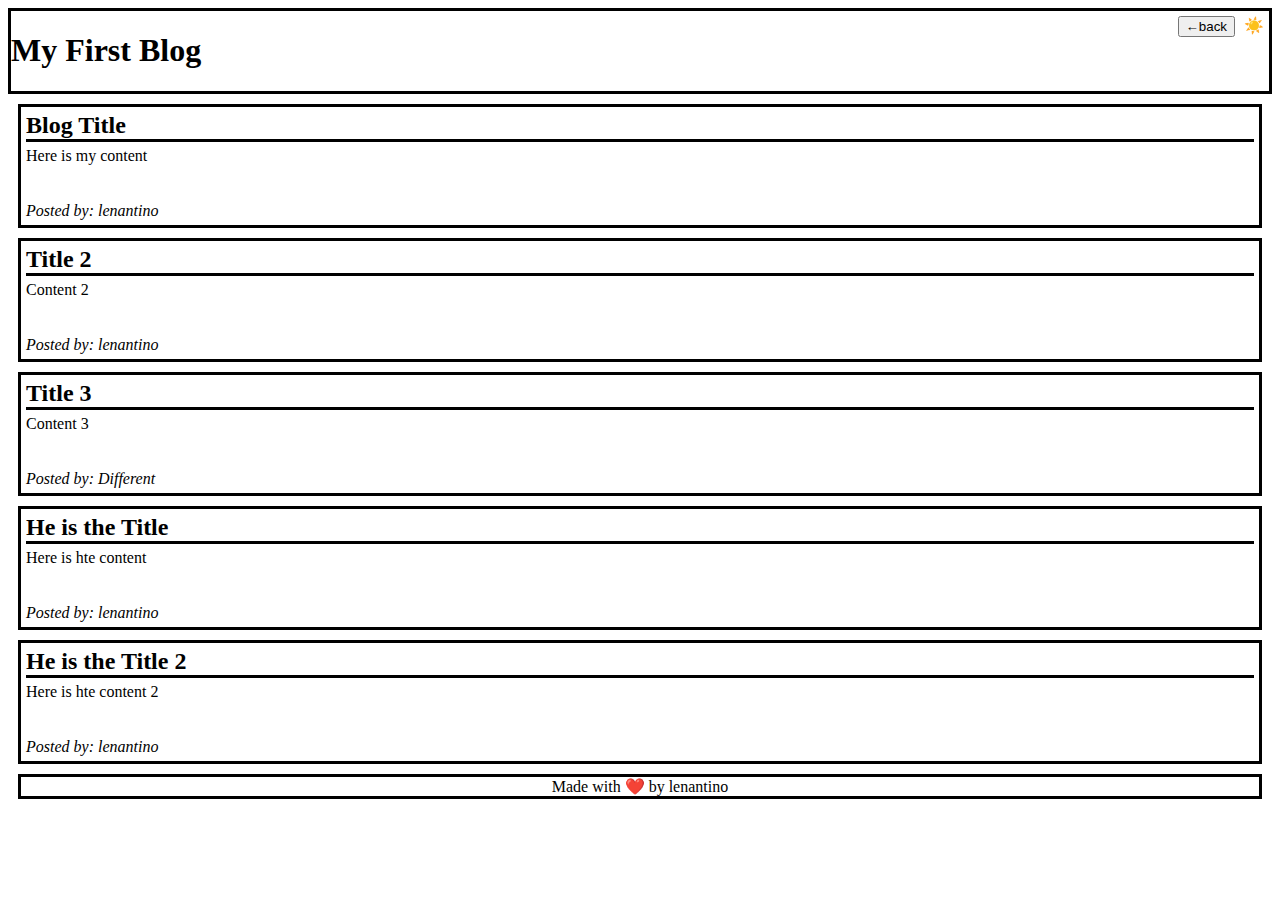
==== blog.html @ ac9cb3ab "created files and directories" ====
<!DOCTYPE html>
<html lang="en">
<head>
    <meta charset="UTF-8">
    <meta name="viewport" content="width=device-width, initial-scale=1.0">
    <title>My First Blog, form</title>
    <link rel="stylesheet" href="./assets/css/form.css">
</head>
<body>
    <header>
        <h1>My First Blog</h1>
        <div>
            <button class="inline-block"> <span>&#8592;</span>back</button>
            <p class="inline-block">☀️</p>
        </div>
    </header>
    <section>
        <h2>Blog Title</h2>
        <p class="content">Here is my content</p>
        <p class="author">Posted by: lenantino</p>
    </section>
    <section>
        <h2>Title 2</h2>
        <p class="content">Content 2</p>
        <p class="author">Posted by: lenantino</p>
    </section>
    <section>
        <h2>Title 3</h2>
        <p class="content">Content 3</p>
        <p class="author">Posted by: Different</p>
    </section>
    <section>
        <h2>He is the Title</h2>
        <p class="content">Here is hte content</p>
        <p class="author">Posted by: lenantino</p>
    </section>
    <section>
        <h2>He is the Title 2</h2>
        <p class="content">Here is hte content 2</p>
        <p class="author">Posted by: lenantino</p>
    </section>
    <footer>Made with ❤️ by lenantino</footer>
   
</body>
</html>
---- assets/css/form.css ----
*,
*::before,
*::after {
  box-sizing: border-box;
  position: relative;
}

header{
    border: solid black;
    position: relative;
    
}

section{
    border: solid black;
    margin: 10px;
}

footer {
    border: solid black;
    text-align: center;
    margin: 10px;
}

button{
    position: relative;

}

.inline-block{
    display: inline-block;

}

div {
    position: absolute;
    top: 0px;
    right: 0px;
}

h2 {
    border-bottom: solid black;
    margin: 5px;
}

p {
    margin: 5px;
}

.content{
    height: 50px;
}

.author{
    font-style: italic;
}
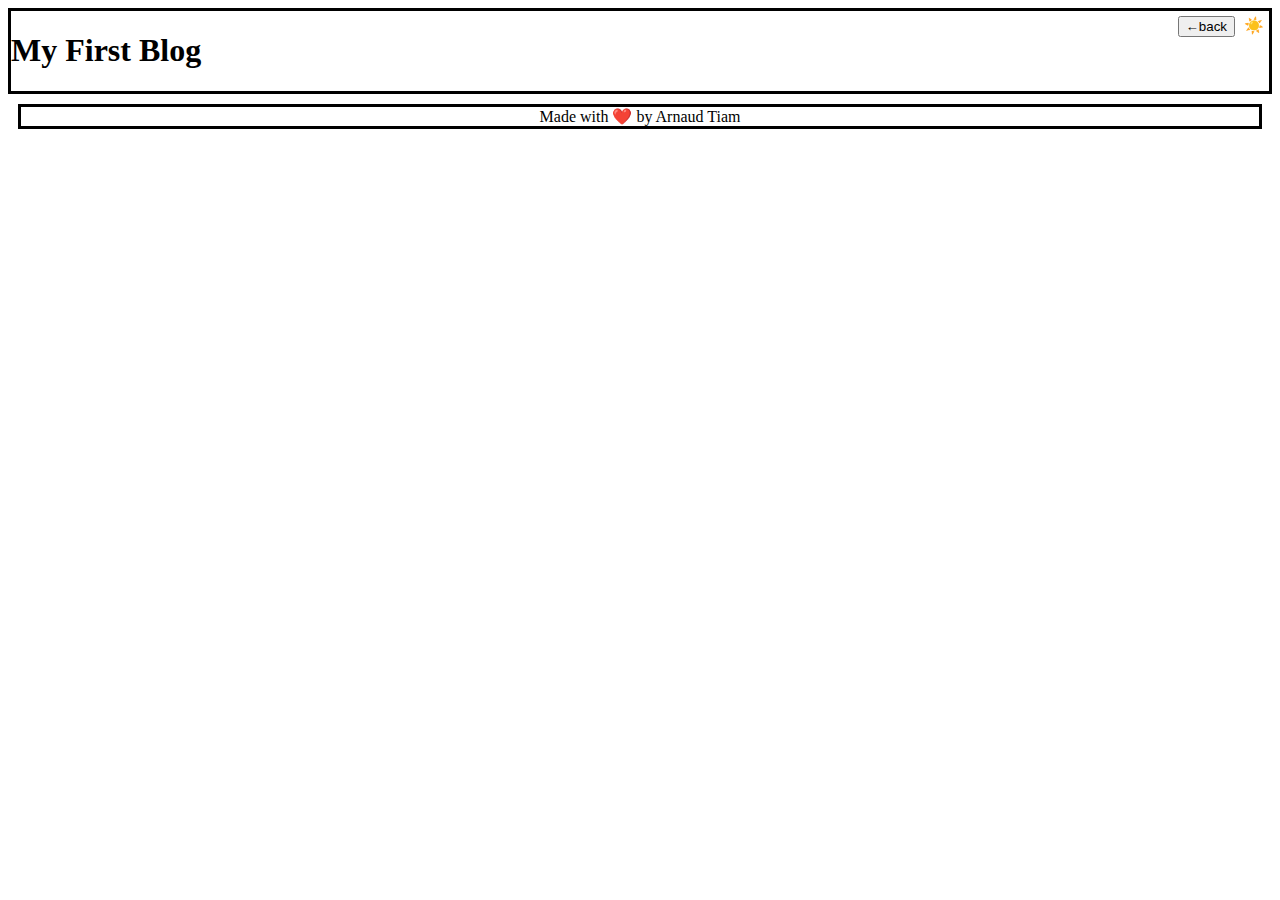
==== commit 34074fd5: "Update style.css, blog.js, logic.js and blog.html" ====
--- a/blog.html
+++ b/blog.html
@@ -10,36 +10,14 @@
     <header>
         <h1>My First Blog</h1>
         <div>
-            <button class="inline-block"> <span>&#8592;</span>back</button>
+            <button class="inline-block" id="back"> <span>&#8592;</span>back</button>
             <p class="inline-block">☀️</p>
         </div>
     </header>
-    <section>
-        <h2>Blog Title</h2>
-        <p class="content">Here is my content</p>
-        <p class="author">Posted by: lenantino</p>
-    </section>
-    <section>
-        <h2>Title 2</h2>
-        <p class="content">Content 2</p>
-        <p class="author">Posted by: lenantino</p>
-    </section>
-    <section>
-        <h2>Title 3</h2>
-        <p class="content">Content 3</p>
-        <p class="author">Posted by: Different</p>
-    </section>
-    <section>
-        <h2>He is the Title</h2>
-        <p class="content">Here is hte content</p>
-        <p class="author">Posted by: lenantino</p>
-    </section>
-    <section>
-        <h2>He is the Title 2</h2>
-        <p class="content">Here is hte content 2</p>
-        <p class="author">Posted by: lenantino</p>
-    </section>
-    <footer>Made with ❤️ by lenantino</footer>
-   
+    <main id="blogs">
+
+    </main>
+    <footer>Made with ❤️ by Arnaud Tiam</footer>
+   <script src="./assets/js/blog.js"></script>
 </body>
 </html>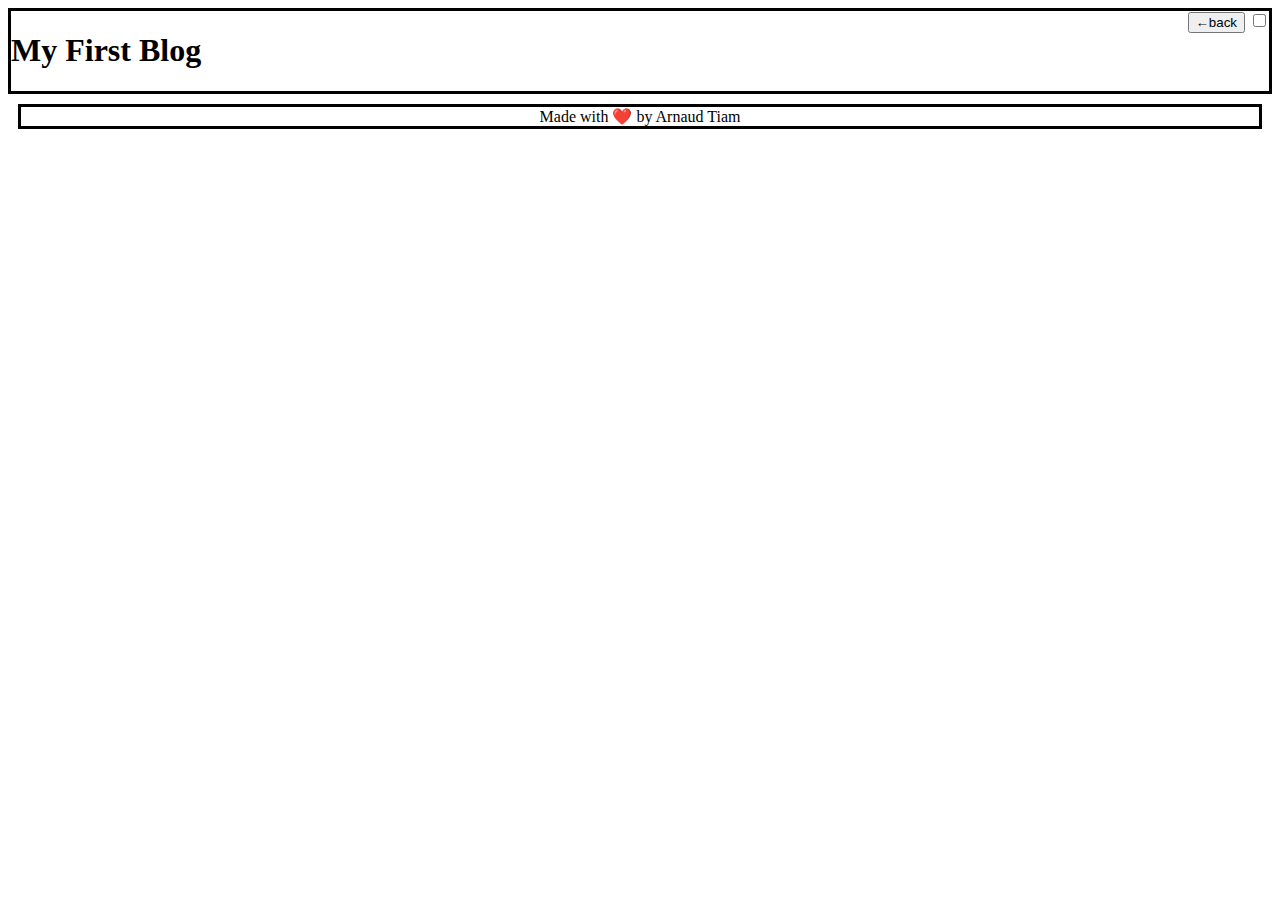
==== commit 93a71802: "Updated" ====
--- a/blog.html
+++ b/blog.html
@@ -1,23 +1,26 @@
 <!DOCTYPE html>
 <html lang="en">
-<head>
-    <meta charset="UTF-8">
-    <meta name="viewport" content="width=device-width, initial-scale=1.0">
+  <head>
+    <meta charset="UTF-8" />
+    <meta name="viewport" content="width=device-width, initial-scale=1.0" />
     <title>My First Blog, form</title>
-    <link rel="stylesheet" href="./assets/css/form.css">
-</head>
-<body>
+    <link rel="stylesheet" href="./assets/css/form.css" />
+  </head>
+  <body class="global dark">
     <header>
-        <h1>My First Blog</h1>
-        <div>
-            <button class="inline-block" id="back"> <span>&#8592;</span>back</button>
-            <p class="inline-block">☀️</p>
-        </div>
+      <h1>My First Blog</h1>
+      <div>
+        <button class="inline-block" id="back"><span>&#8592;</span>back</button>
+        <label class="switchmode col">
+          <input type="checkbox" id="light-Dark-Mode"/>
+          <span class="slider round"></span>
+        </label>
+      </div>
+
     </header>
-    <main id="blogs">
+    <main id="blogs"></main>
+    <footer>Made with ❤️ by Arnaud Tiam</footer>
 
-    </main>
-    <footer>Made with ❤️ by Arnaud Tiam</footer>
-   <script src="./assets/js/blog.js"></script>
-</body>
-</html>+    <script src="./assets/js/blog.js"></script>
+  </body>
+</html>
--- a/assets/css/form.css
+++ b/assets/css/form.css
@@ -53,4 +53,5 @@
 
 .author{
     font-style: italic;
-}+}
+
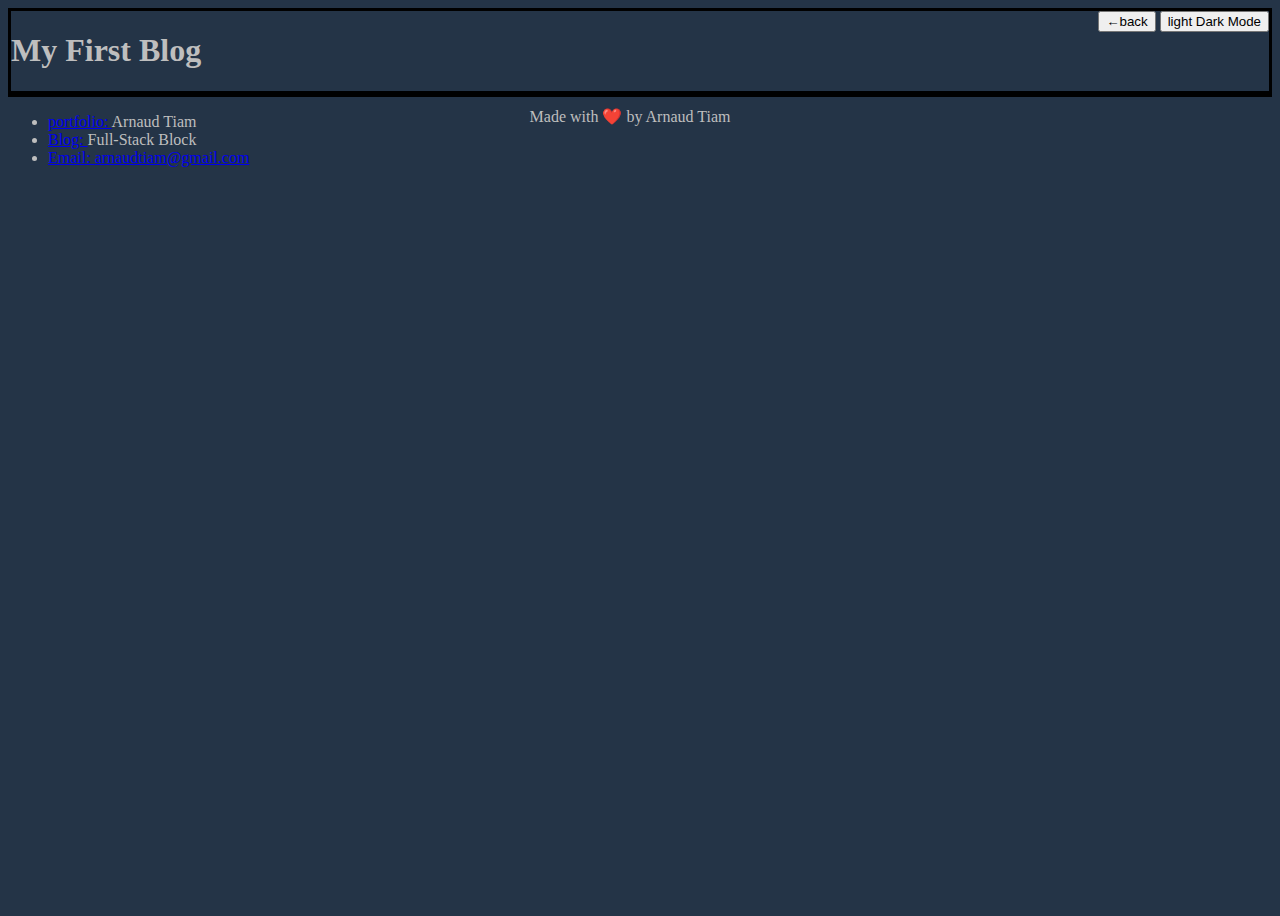
==== commit cb0023dd: "update files" ====
--- a/blog.html
+++ b/blog.html
@@ -1,26 +1,47 @@
 <!DOCTYPE html>
 <html lang="en">
-  <head>
-    <meta charset="UTF-8" />
-    <meta name="viewport" content="width=device-width, initial-scale=1.0" />
-    <title>My First Blog, form</title>
-    <link rel="stylesheet" href="./assets/css/form.css" />
-  </head>
-  <body class="global dark">
-    <header>
-      <h1>My First Blog</h1>
-      <div>
-        <button class="inline-block" id="back"><span>&#8592;</span>back</button>
-        <label class="switchmode col">
-          <input type="checkbox" id="light-Dark-Mode"/>
-          <span class="slider round"></span>
-        </label>
-      </div>
 
-    </header>
-    <main id="blogs"></main>
-    <footer>Made with ❤️ by Arnaud Tiam</footer>
+<head>
+  <meta charset="UTF-8" />
+  <meta name="viewport" content="width=device-width, initial-scale=1.0" />
+  <title>My First Blog, form</title>
+  <link rel="stylesheet" href="./assets/css/blog.css" />
+</head>
 
-    <script src="./assets/js/blog.js"></script>
-  </body>
-</html>
+<body class="global dark">
+  <header>
+    <h1>My First Blog</h1>
+    <div>
+      <button class="inline-block" id="back"><span>&#8592;</span>back</button>
+      <button id="light-Dark-Mode">light Dark Mode</button>
+    </div>
+  </header>
+  <main id="blogs"></main>
+  <footer>
+    <div class="footer1">Made with ❤️ by Arnaud Tiam</div>
+    <div class="footer2">
+      <ul id="space-evently">
+        <!--The user will click and it will dial the phone number-->
+        <li>
+          <!--The user will click and it will direct to my githup repo-->
+          <a href="https://atiam.github.io/employees-portfolio_Arnaud-Tiam/"><span>portfolio: </span></a>Arnaud Tiam</a>
+        </li>
+        <!--The user will click and it will direct to the email-->
+        <li>
+          <!--The user will click and it will direct to my githup repo-->
+          <a href="https://atiam.github.io/two-page-blog-site_Arnaud-Tiam/"><span>Blog: </span></a>Full-Stack Block</a>
+        </li>
+
+        <li>
+          <a href="mailto:arnaudtiam50@gmail.com"><span>Email: </span>arnaudtiam@gmail.com</a>
+        </li>
+
+      </ul>
+    </div>
+
+  </footer>
+
+  <script src="./assets/js/blog.js"></script>
+</body>
+
+</html>--- a/assets/css/blog.css
+++ b/assets/css/blog.css
@@ -0,0 +1,86 @@
+/* Dark Mode */
+.dark {
+  background-color:#243447;
+  height: 100vh;
+  color: #bebebe
+ 
+}
+
+
+/* Light Mode */
+.light {
+  background-color: #f0ead6;
+  color: black;
+  height: 100vh;
+}
+
+
+*,
+*::before,
+*::after {
+  box-sizing: border-box;
+  position: relative;
+}
+
+header{
+    border: solid black;
+    position: relative;
+    
+}
+
+section{
+    border: solid black;
+    margin: 10px;
+}
+
+footer {
+    border-top: solid black;
+}
+
+.footer1{
+    text-align: center;
+    margin: 10px;
+    width: 100%;
+}
+
+.footer2{
+        right: 0px;
+        position: relative;
+        bottom: 5px;
+        width: 250px;
+
+}
+
+button{
+    position: relative;
+
+}
+
+.inline-block{
+    display: inline-block;
+
+}
+
+div {
+    position: absolute;
+    top: 0px;
+    right: 0px;
+}
+
+h2 {
+    border-bottom: solid black;
+    margin: 5px;
+}
+
+p {
+    margin: 5px;
+}
+
+.content{
+    height: 50px;
+}
+
+.author{
+    font-style: italic;
+}
+
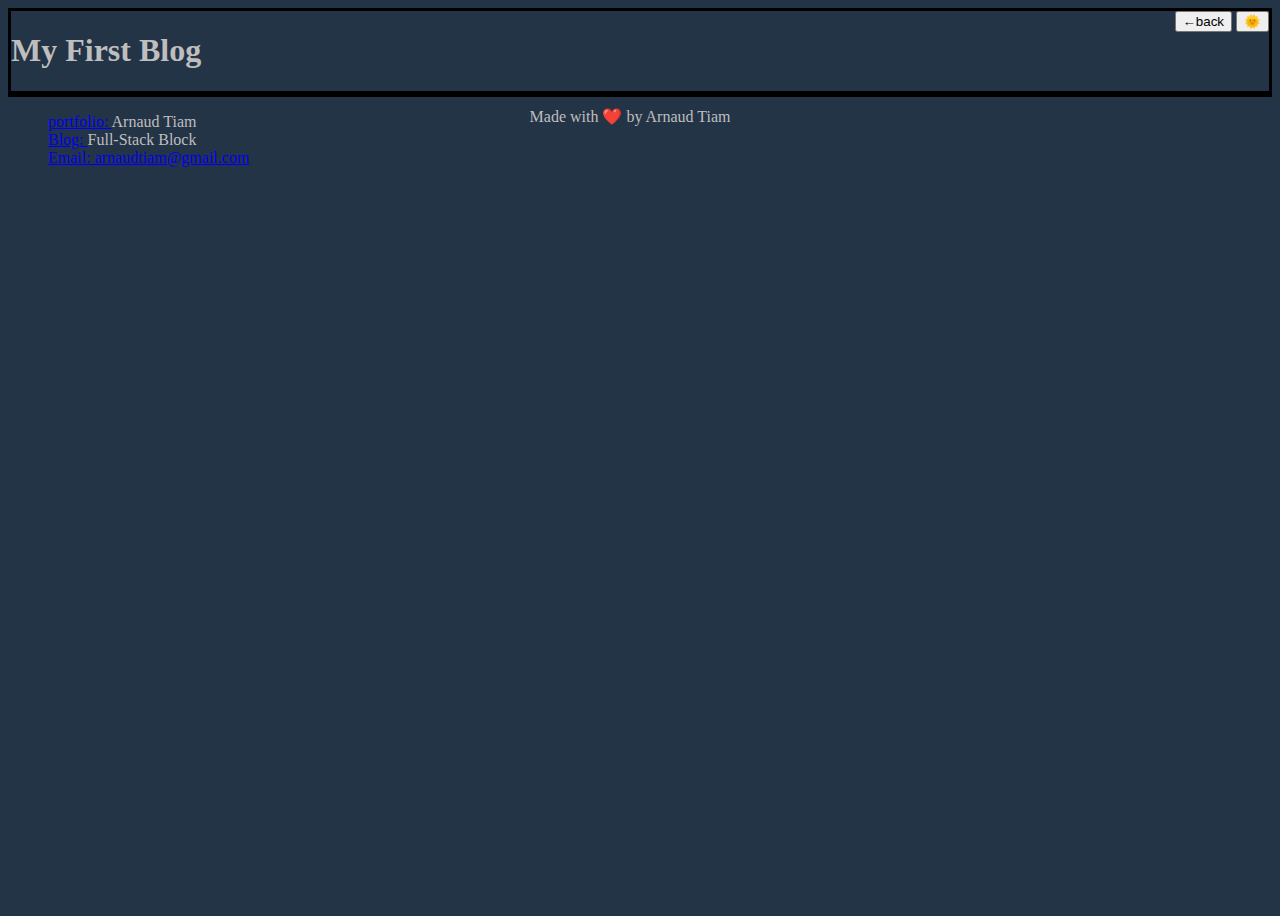
==== commit d2896da8: "Deleted unused filed, and update style.css, blog.css, logic.js and blog.html." ====
--- a/blog.html
+++ b/blog.html
@@ -13,25 +13,23 @@
     <h1>My First Blog</h1>
     <div>
       <button class="inline-block" id="back"><span>&#8592;</span>back</button>
-      <button id="light-Dark-Mode">light Dark Mode</button>
+      <button id="light-Dark-Mode">&#127774; </button>
     </div>
   </header>
   <main id="blogs"></main>
   <footer>
     <div class="footer1">Made with ❤️ by Arnaud Tiam</div>
     <div class="footer2">
-      <ul id="space-evently">
-        <!--The user will click and it will dial the phone number-->
+      <ul>
         <li>
-          <!--The user will click and it will direct to my githup repo-->
+          <!--The user will click and it will direct to my portfolio-->
           <a href="https://atiam.github.io/employees-portfolio_Arnaud-Tiam/"><span>portfolio: </span></a>Arnaud Tiam</a>
-        </li>
-        <!--The user will click and it will direct to the email-->
+        </li>        
         <li>
-          <!--The user will click and it will direct to my githup repo-->
+           <!--The user will click and it will direct to my blog-->
           <a href="https://atiam.github.io/two-page-blog-site_Arnaud-Tiam/"><span>Blog: </span></a>Full-Stack Block</a>
         </li>
-
+            <!--The user will click and it will direct to the email-->
         <li>
           <a href="mailto:arnaudtiam50@gmail.com"><span>Email: </span>arnaudtiam@gmail.com</a>
         </li>
--- a/assets/css/blog.css
+++ b/assets/css/blog.css
@@ -1,3 +1,12 @@
+/*To reset some paramters*/
+*,
+*::before,
+*::after {
+  box-sizing: border-box;
+  position: relative;
+}
+
+
 /* Dark Mode */
 .dark {
   background-color:#243447;
@@ -15,12 +24,7 @@
 }
 
 
-*,
-*::before,
-*::after {
-  box-sizing: border-box;
-  position: relative;
-}
+
 
 header{
     border: solid black;
@@ -76,11 +80,9 @@
     margin: 5px;
 }
 
-.content{
-    height: 50px;
+
+
+.footer2 li{
+    list-style-type: none;
 }
 
-.author{
-    font-style: italic;
-}
-
